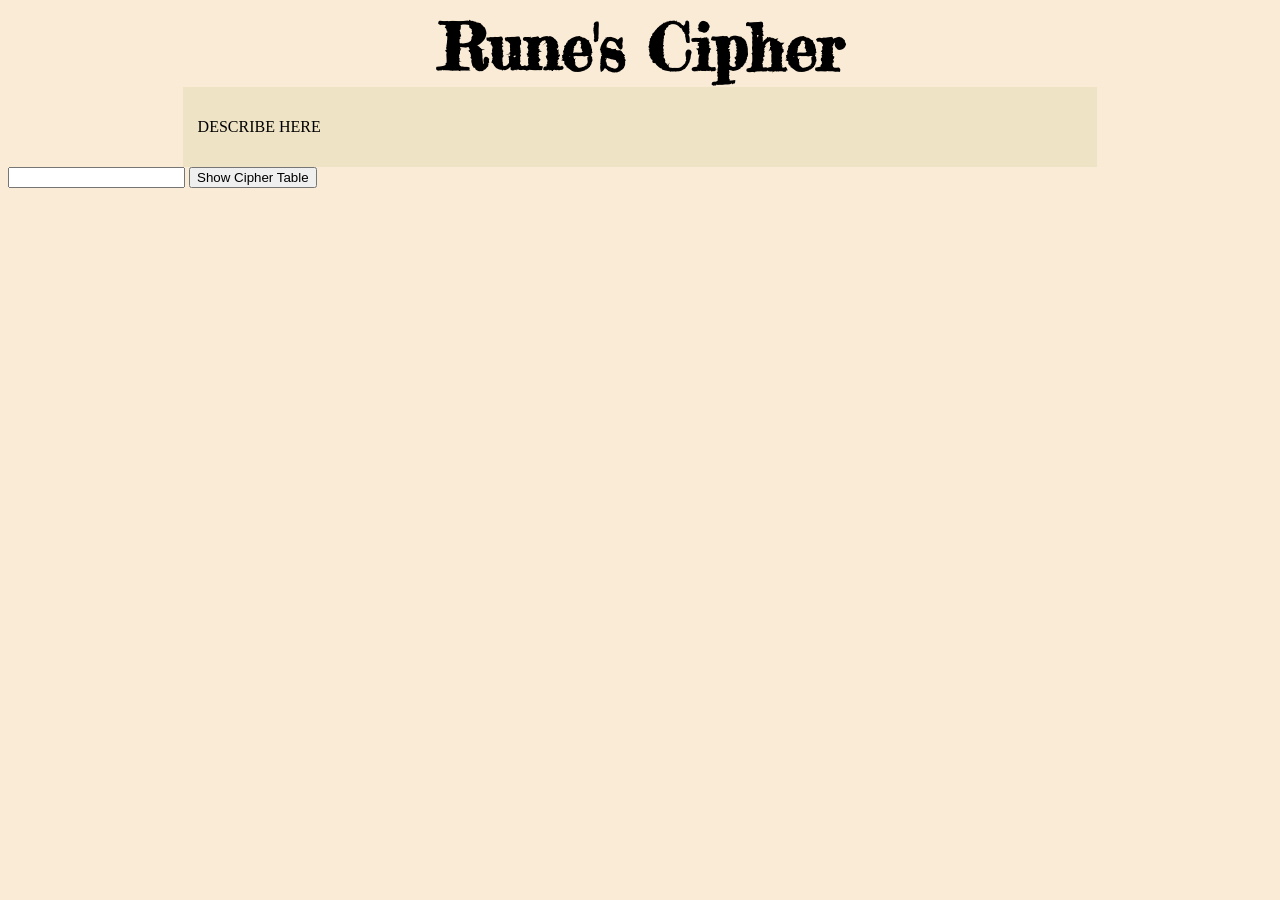
==== index.html @ 85d21cce "push before possible restructure of array" ====
<!DOCTYPE html>
<html lang="en">
    <head>
        <meta charset="UTF-8">
        <title>Rune's Cipher</title>
        <link rel="preconnect" href="https://fonts.googleapis.com">
        <link rel="preconnect" href="https://fonts.gstatic.com" crossorigin>
        <link rel="stylesheet" href="https://fonts.googleapis.com/css2?family=Fredericka+the+Great&display=swap">
        <link rel="stylesheet" href="index.css">
    </head>

    <body>
        <div id="title">Rune's Cipher</div>

        <div id="desc">
            <p>DESCRIBE HERE</p>
        </div>

        <div id="input">
            <input type="text" id="keyword">

            <button onclick="genCipher()">Show Cipher Table</button>
            
            <div id="cipherTable">
                <form class="form-grid">
                    <label for="00">1</label><br>
                    <label for="10">2</label><br>
                    <label for="20">3</label><br>
                    <label for="30">4</label><br>
                    <label for="40">5</label><br>
                    <input type="text" id="00" name="00" value="1"><br>
                    <input type="text" id="10" name="10" value="2"><br>
                    <input type="text" id="20" name="20" value="3"><br>
                    <input type="text" id="30" name="30" value="4"><br>
                    <input type="text" id="40" name="40" value="5"><br>

                    <label for="01">8</label><br>
                    <label for="11">9</label><br>
                    <label for="21">10</label><br>
                    <label for="31">11</label><br>
                    <label for="41">6</label><br>
                    <input type="text" id="01" name="01" value="8"><br>
                    <input type="text" id="11" name="11" value="9"><br>
                    <input type="text" id="21" name="21" value="10"><br>
                    <input type="text" id="31" name="31" value="11"><br>
                    <input type="text" id="41" name="41" value="6"><br>

                    <label for="02">7</label><br>
                    <label for="12">12</label><br>
                    <label for="22">BLANK</label><br>
                    <label for="32">12</label><br>
                    <label for="42">7</label><br>
                    <input type="text" id="02" name="02" value="7"><br>
                    <input type="text" id="12" name="12" value="12"><br>
                    <input type="text" id="22" name="22" value=""><br>
                    <input type="text" id="32" name="32" value="12"><br>
                    <input type="text" id="42" name="42" value="7"><br>

                    <label for="03">6</label><br>
                    <label for="13">11</label><br>
                    <label for="23">10</label><br>
                    <label for="33">9</label><br>
                    <label for="43">8</label><br>
                    <input type="text" id="03" name="03" value="6"><br>
                    <input type="text" id="13" name="13" value="11"><br>
                    <input type="text" id="23" name="23" value="10"><br>
                    <input type="text" id="33" name="33" value="9"><br>
                    <input type="text" id="43" name="43" value="8"><br>

                    <label for="04">1</label><br>
                    <label for="14">2</label><br>
                    <label for="24">3</label><br>
                    <label for="34">4</label><br>
                    <label for="44">5</label><br>
                    <input type="text" id="04" name="04" value="5"><br>
                    <input type="text" id="14" name="14" value="4"><br>
                    <input type="text" id="24" name="24" value="3"><br>
                    <input type="text" id="34" name="34" value="2"><br>
                    <input type="text" id="44" name="44" value="1"><br>
                </form>
            </div>
        </div>

        <button onclick="navChangeE()" id="toEncrypt">Accept Cipher and Continue</button>

        <script type="module" src="JS/main.js"></script>
        <script type="text/javascript" src="JS/index.js"></script>
    </body>
---- index.css ----
#title {
    text-align: center;
    font-size: 4em;
    font-weight: bolder;
    font-family: "Fredericka the Great", serif;
}

body {
    font-size: 100%;
    background-image: url(./assets/5006.png);
    background-color: antiquewhite;
}

/* class properties lead with . */
.footer {
    font-size: .7em;
    text-align: center;
}

.loader {
    border: 16px solid #f3f3f3; /* Light grey */
    border-top: 16px solid #555; /* Blue */
    border-radius: 50%;
    width: 80px;
    height: 80px;
    animation: spin 2s linear infinite;
}
  
@keyframes spin {
    0% { transform: rotate(0deg); }
    100% { transform: rotate(360deg); }
}

/* id properties lead with # */

#desc {
    padding: 15px;
    width: 70%;
    margin: auto;
    text-align: justify;
    background-color: rgba(222, 215, 171, .4);
}

.form-grid{
    display: grid; 
    width: 1000px;
    gap: 10px; 
    grid-template-columns: 50px 50px 50px 50px 50px 50px 50px 50px 50px 50px;
    /* grid-template-columns: auto auto auto auto auto auto auto auto auto auto; */
}

#cipherTable{
    display: none; /*hide by default*/
}

#toEncrypt{
    display: none;
}
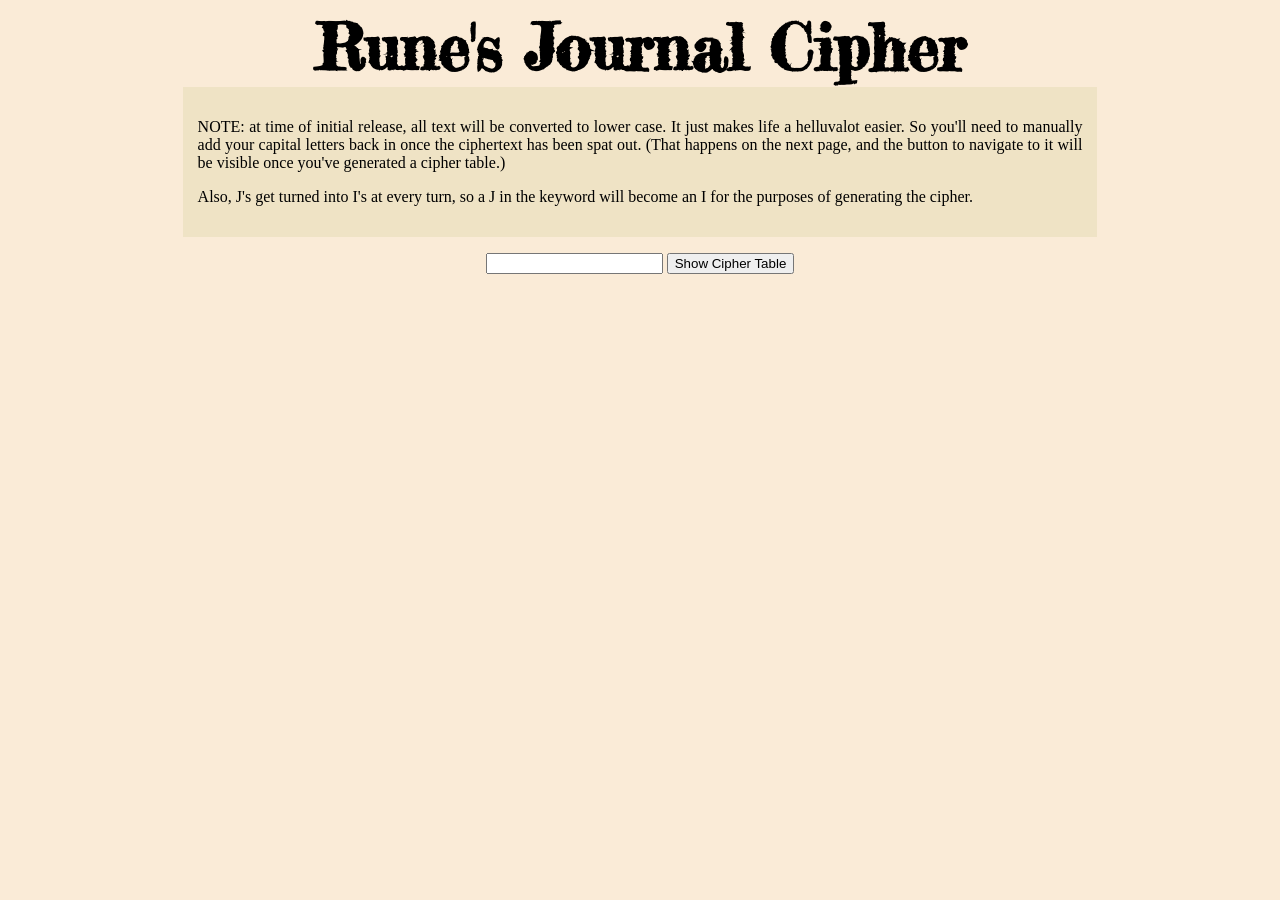
==== commit 3d698e24: "backend required for updating map" ====
--- a/index.html
+++ b/index.html
@@ -2,7 +2,7 @@
 <html lang="en">
     <head>
         <meta charset="UTF-8">
-        <title>Rune's Cipher</title>
+        <title>Andi Gift</title>
         <link rel="preconnect" href="https://fonts.googleapis.com">
         <link rel="preconnect" href="https://fonts.gstatic.com" crossorigin>
         <link rel="stylesheet" href="https://fonts.googleapis.com/css2?family=Fredericka+the+Great&display=swap">
@@ -10,78 +10,80 @@
     </head>
 
     <body>
-        <div id="title">Rune's Cipher</div>
+        <div id="title">Rune's Journal Cipher</div>
 
         <div id="desc">
-            <p>DESCRIBE HERE</p>
+            <p>NOTE: at time of initial release, all text will be converted to lower case. It just makes life a helluvalot easier. So you'll need to manually add your capital letters back in once the ciphertext has been spat out. (That happens on the next page, and the button to navigate to it will be visible once you've generated a cipher table.)</p>
+            <p>Also, J's get turned into I's at every turn, so a J in the keyword will become an I for the purposes of generating the cipher.</p>
         </div>
 
         <div id="input">
-            <input type="text" id="keyword">
+            <p></p><p></p>
+            <center><input type="text" id="keyword">
+            <button onclick="genCipher()">Show Cipher Table</button></center>
+            
+            <div id="cipherTable" style="display: none;">
+                <form class="form-grid">
+                    <label for="00">1</label>
+                    <label for="10">2</label>
+                    <label for="20">3</label>
+                    <label for="30">4</label>
+                    <label for="40">5</label>
+                    <input type="text" id="0" name="00" value="1" style="text-align: center;">
+                    <input type="text" id="1" name="10" value="2" style="text-align: center;">
+                    <input type="text" id="2" name="20" value="3" style="text-align: center;">
+                    <input type="text" id="3" name="30" value="4" style="text-align: center;">
+                    <input type="text" id="4" name="40" value="5" style="text-align: center;">
 
-            <button onclick="genCipher()">Show Cipher Table</button>
-            
-            <div id="cipherTable">
-                <form class="form-grid">
-                    <label for="00">1</label><br>
-                    <label for="10">2</label><br>
-                    <label for="20">3</label><br>
-                    <label for="30">4</label><br>
-                    <label for="40">5</label><br>
-                    <input type="text" id="00" name="00" value="1"><br>
-                    <input type="text" id="10" name="10" value="2"><br>
-                    <input type="text" id="20" name="20" value="3"><br>
-                    <input type="text" id="30" name="30" value="4"><br>
-                    <input type="text" id="40" name="40" value="5"><br>
+                    <label for="01">8</label>
+                    <label for="11">9</label>
+                    <label for="21">10</label>
+                    <label for="31">11</label>
+                    <label for="41">6</label>
+                    <input type="text" id="5" name="01" value="8" style="text-align: center;">
+                    <input type="text" id="6" name="11" value="9" style="text-align: center;">
+                    <input type="text" id="7" name="21" value="10" style="text-align: center;">
+                    <input type="text" id="8" name="31" value="11" style="text-align: center;">
+                    <input type="text" id="9" name="41" value="6" style="text-align: center;">
 
-                    <label for="01">8</label><br>
-                    <label for="11">9</label><br>
-                    <label for="21">10</label><br>
-                    <label for="31">11</label><br>
-                    <label for="41">6</label><br>
-                    <input type="text" id="01" name="01" value="8"><br>
-                    <input type="text" id="11" name="11" value="9"><br>
-                    <input type="text" id="21" name="21" value="10"><br>
-                    <input type="text" id="31" name="31" value="11"><br>
-                    <input type="text" id="41" name="41" value="6"><br>
+                    <label for="02">7</label>
+                    <label for="12">12</label>
+                    <label for="22">BLANK</label>
+                    <label for="32">12</label>
+                    <label for="42">7</label>
+                    <input type="text" id="10" name="02" value="7" style="text-align: center;">
+                    <input type="text" id="11" name="12" value="12" style="text-align: center;">
+                    <input type="text" id="12" name="22" value="" style="text-align: center;">
+                    <input type="text" id="13" name="32" value="12" style="text-align: center;">
+                    <input type="text" id="14" name="42" value="7" style="text-align: center;">
 
-                    <label for="02">7</label><br>
-                    <label for="12">12</label><br>
-                    <label for="22">BLANK</label><br>
-                    <label for="32">12</label><br>
-                    <label for="42">7</label><br>
-                    <input type="text" id="02" name="02" value="7"><br>
-                    <input type="text" id="12" name="12" value="12"><br>
-                    <input type="text" id="22" name="22" value=""><br>
-                    <input type="text" id="32" name="32" value="12"><br>
-                    <input type="text" id="42" name="42" value="7"><br>
+                    <label for="03">6</label>
+                    <label for="13">11</label>
+                    <label for="23">10</label>
+                    <label for="33">9</label>
+                    <label for="43">8</label>
+                    <input type="text" id="15" name="03" value="6" style="text-align: center;">
+                    <input type="text" id="16" name="13" value="11" style="text-align: center;">
+                    <input type="text" id="17" name="23" value="10" style="text-align: center;">
+                    <input type="text" id="18" name="33" value="9" style="text-align: center;">
+                    <input type="text" id="19" name="43" value="8" style="text-align: center;">
 
-                    <label for="03">6</label><br>
-                    <label for="13">11</label><br>
-                    <label for="23">10</label><br>
-                    <label for="33">9</label><br>
-                    <label for="43">8</label><br>
-                    <input type="text" id="03" name="03" value="6"><br>
-                    <input type="text" id="13" name="13" value="11"><br>
-                    <input type="text" id="23" name="23" value="10"><br>
-                    <input type="text" id="33" name="33" value="9"><br>
-                    <input type="text" id="43" name="43" value="8"><br>
-
-                    <label for="04">1</label><br>
-                    <label for="14">2</label><br>
-                    <label for="24">3</label><br>
-                    <label for="34">4</label><br>
-                    <label for="44">5</label><br>
-                    <input type="text" id="04" name="04" value="5"><br>
-                    <input type="text" id="14" name="14" value="4"><br>
-                    <input type="text" id="24" name="24" value="3"><br>
-                    <input type="text" id="34" name="34" value="2"><br>
-                    <input type="text" id="44" name="44" value="1"><br>
+                    <label for="04">1</label>
+                    <label for="14">2</label>
+                    <label for="24">3</label>
+                    <label for="34">4</label>
+                    <label for="44">5</label>
+                    <input type="text" id="20" name="04" value="5" style="text-align: center;">
+                    <input type="text" id="21" name="14" value="4" style="text-align: center;">
+                    <input type="text" id="22" name="24" value="3" style="text-align: center;">
+                    <input type="text" id="23" name="34" value="2" style="text-align: center;">
+                    <input type="text" id="24" name="44" value="1" style="text-align: center;">
                 </form>
             </div>
         </div>
 
-        <button onclick="navChangeE()" id="toEncrypt">Accept Cipher and Continue</button>
+        <center><button onclick="updateCi()" id="updateCipher" style="display: none;">Update</button></center><br>
+        <center><button onclick="navChangeE()" id="toEncrypt" style="display: none;">Accept Cipher and Continue</button></center>
 
         <script type="module" src="JS/main.js"></script>
         <script type="text/javascript" src="JS/index.js"></script>
--- a/index.css
+++ b/index.css
@@ -41,18 +41,20 @@
     background-color: rgba(222, 215, 171, .4);
 }
 
+#cipherTable {
+    justify-content: center;
+    margin-top: 20px;
+    margin-bottom: 20px;
+}
+
 .form-grid{
     display: grid; 
-    width: 1000px;
+    width: auto;
     gap: 10px; 
-    grid-template-columns: 50px 50px 50px 50px 50px 50px 50px 50px 50px 50px;
+    grid-template-columns: 50px 50px 50px 50px 50px;
     /* grid-template-columns: auto auto auto auto auto auto auto auto auto auto; */
 }
 
-#cipherTable{
-    display: none; /*hide by default*/
-}
-
-#toEncrypt{
-    display: none;
+label {
+    text-align: center;
 }
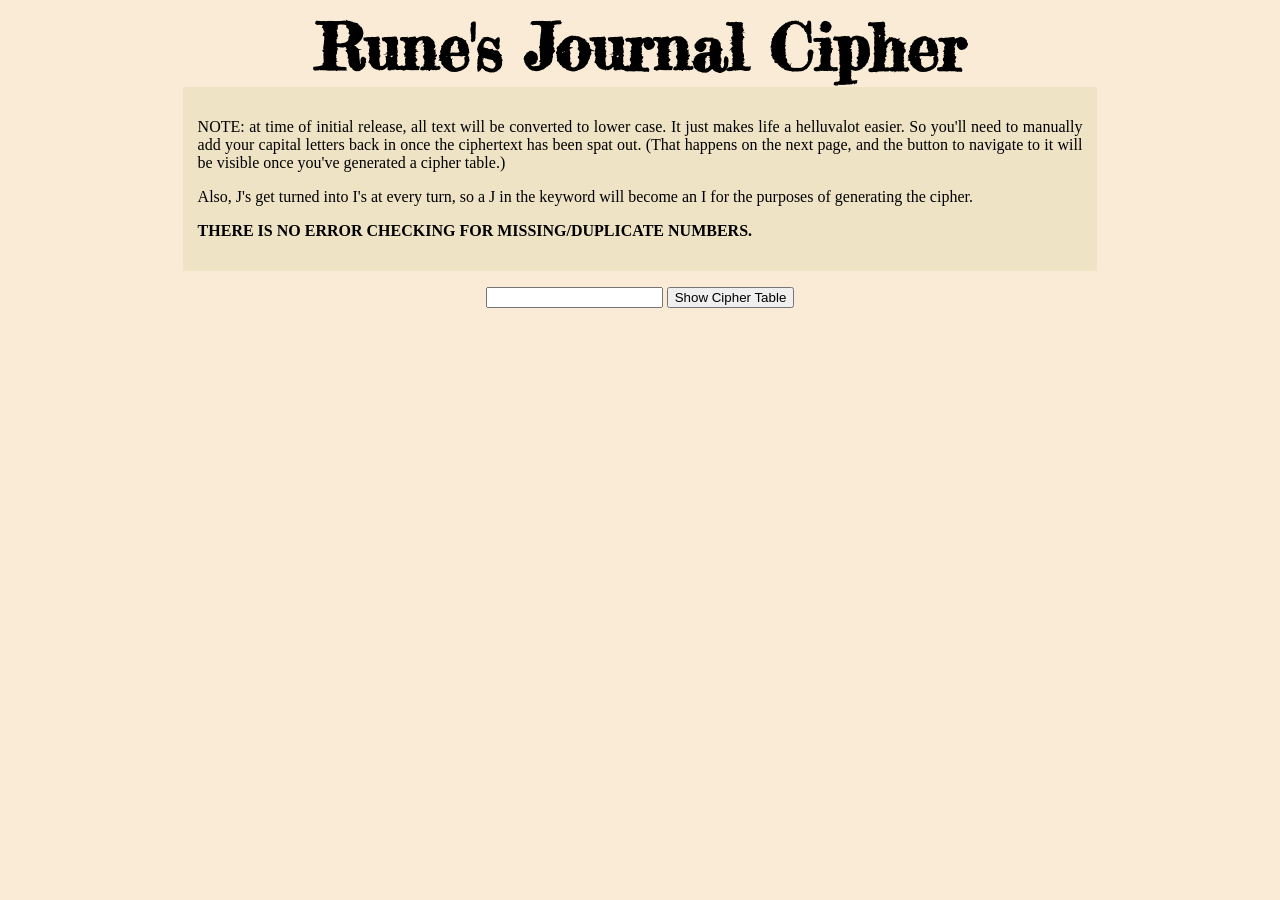
==== commit cf95995c: "cleaning code" ====
--- a/index.html
+++ b/index.html
@@ -15,6 +15,7 @@
         <div id="desc">
             <p>NOTE: at time of initial release, all text will be converted to lower case. It just makes life a helluvalot easier. So you'll need to manually add your capital letters back in once the ciphertext has been spat out. (That happens on the next page, and the button to navigate to it will be visible once you've generated a cipher table.)</p>
             <p>Also, J's get turned into I's at every turn, so a J in the keyword will become an I for the purposes of generating the cipher.</p>
+            <p><b>THERE IS NO ERROR CHECKING FOR MISSING/DUPLICATE NUMBERS.</b></p>
         </div>
 
         <div id="input">
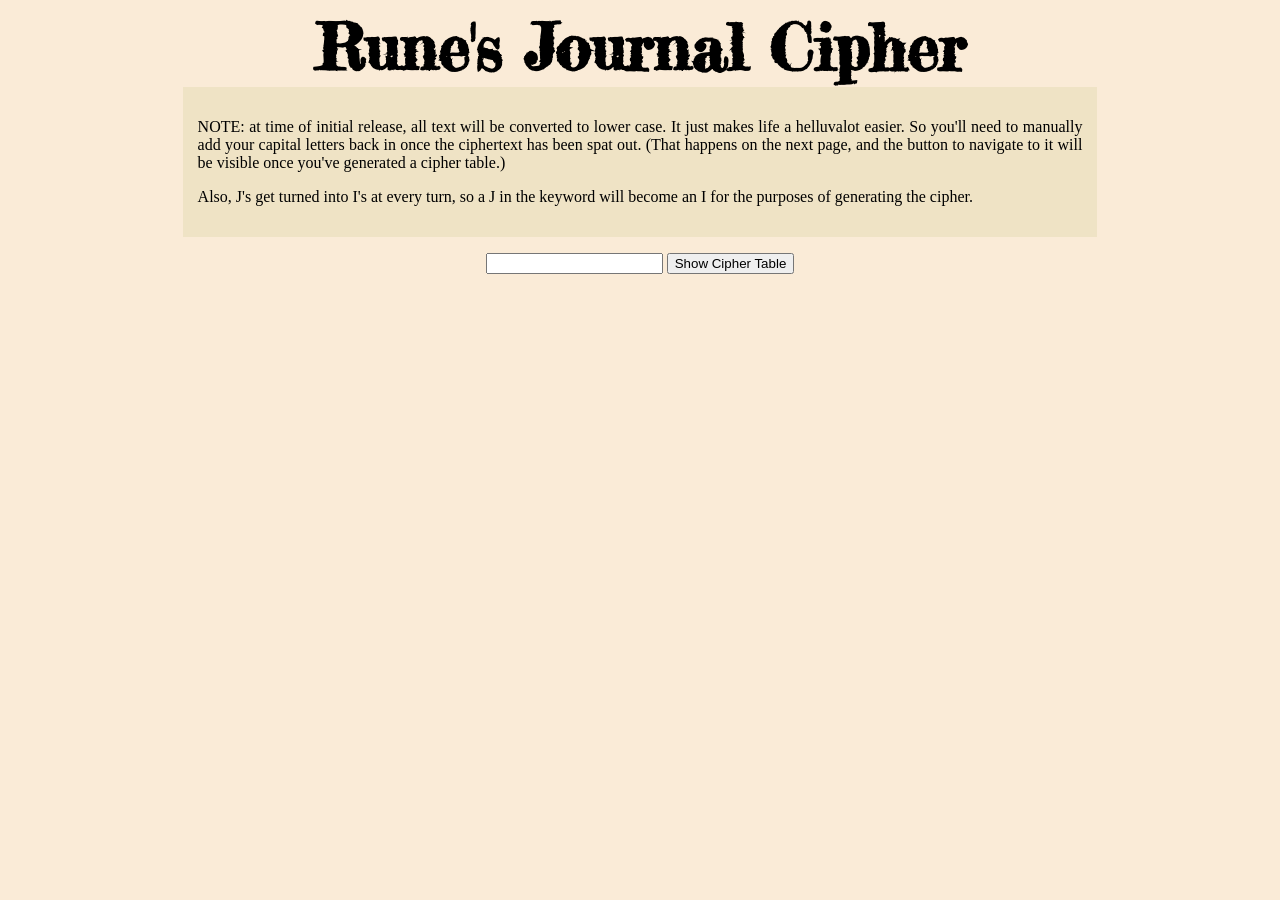
==== commit 4559f86d: "added duplicate letter error handling" ====
--- a/index.html
+++ b/index.html
@@ -15,7 +15,6 @@
         <div id="desc">
             <p>NOTE: at time of initial release, all text will be converted to lower case. It just makes life a helluvalot easier. So you'll need to manually add your capital letters back in once the ciphertext has been spat out. (That happens on the next page, and the button to navigate to it will be visible once you've generated a cipher table.)</p>
             <p>Also, J's get turned into I's at every turn, so a J in the keyword will become an I for the purposes of generating the cipher.</p>
-            <p><b>THERE IS NO ERROR CHECKING FOR MISSING/DUPLICATE NUMBERS.</b></p>
         </div>
 
         <div id="input">
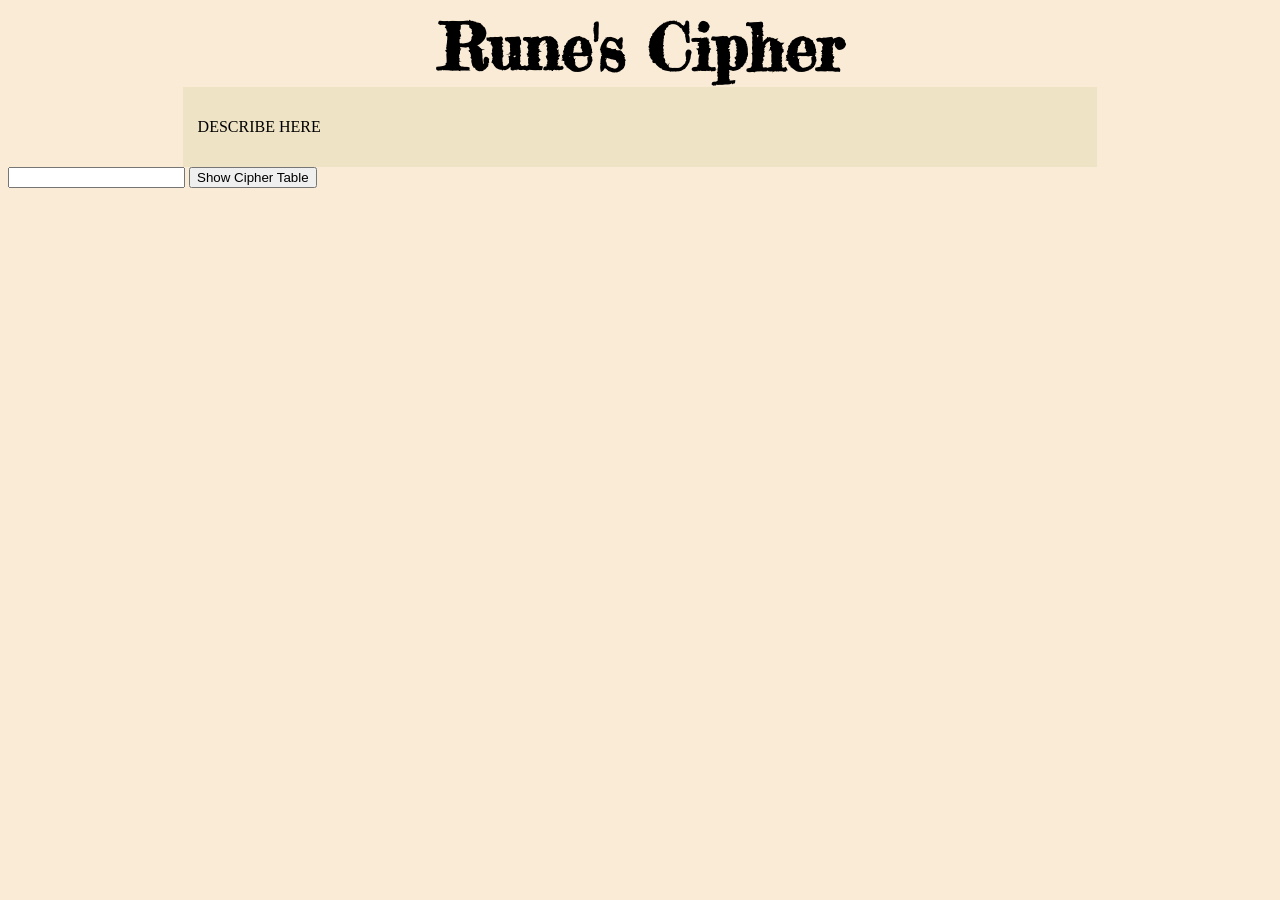
==== commit 26cde11a: "restructuring to avoid passing JSON of array from one page to another" ====
--- a/index.html
+++ b/index.html
@@ -2,7 +2,7 @@
 <html lang="en">
     <head>
         <meta charset="UTF-8">
-        <title>Andi Gift</title>
+        <title>Rune's Cipher</title>
         <link rel="preconnect" href="https://fonts.googleapis.com">
         <link rel="preconnect" href="https://fonts.gstatic.com" crossorigin>
         <link rel="stylesheet" href="https://fonts.googleapis.com/css2?family=Fredericka+the+Great&display=swap">
@@ -10,80 +10,87 @@
     </head>
 
     <body>
-        <div id="title">Rune's Journal Cipher</div>
+        <div id="title">Rune's Cipher</div>
 
         <div id="desc">
-            <p>NOTE: at time of initial release, all text will be converted to lower case. It just makes life a helluvalot easier. So you'll need to manually add your capital letters back in once the ciphertext has been spat out. (That happens on the next page, and the button to navigate to it will be visible once you've generated a cipher table.)</p>
-            <p>Also, J's get turned into I's at every turn, so a J in the keyword will become an I for the purposes of generating the cipher.</p>
+            <p>DESCRIBE HERE</p>
         </div>
 
         <div id="input">
-            <p></p><p></p>
-            <center><input type="text" id="keyword">
-            <button onclick="genCipher()">Show Cipher Table</button></center>
+            <input type="text" id="keyword">
+
+            <button onclick="genCipher()">Show Cipher Table</button>
             
-            <div id="cipherTable" style="display: none;">
+            <div id="cipherTable">
                 <form class="form-grid">
-                    <label for="00">1</label>
-                    <label for="10">2</label>
-                    <label for="20">3</label>
-                    <label for="30">4</label>
-                    <label for="40">5</label>
-                    <input type="text" id="0" name="00" value="1" style="text-align: center;">
-                    <input type="text" id="1" name="10" value="2" style="text-align: center;">
-                    <input type="text" id="2" name="20" value="3" style="text-align: center;">
-                    <input type="text" id="3" name="30" value="4" style="text-align: center;">
-                    <input type="text" id="4" name="40" value="5" style="text-align: center;">
+                    <label for="00">1</label><br>
+                    <label for="10">2</label><br>
+                    <label for="20">3</label><br>
+                    <label for="30">4</label><br>
+                    <label for="40">5</label><br>
+                    <input type="text" id="00" name="00" value="1"><br>
+                    <input type="text" id="10" name="10" value="2"><br>
+                    <input type="text" id="20" name="20" value="3"><br>
+                    <input type="text" id="30" name="30" value="4"><br>
+                    <input type="text" id="40" name="40" value="5"><br>
 
-                    <label for="01">8</label>
-                    <label for="11">9</label>
-                    <label for="21">10</label>
-                    <label for="31">11</label>
-                    <label for="41">6</label>
-                    <input type="text" id="5" name="01" value="8" style="text-align: center;">
-                    <input type="text" id="6" name="11" value="9" style="text-align: center;">
-                    <input type="text" id="7" name="21" value="10" style="text-align: center;">
-                    <input type="text" id="8" name="31" value="11" style="text-align: center;">
-                    <input type="text" id="9" name="41" value="6" style="text-align: center;">
+                    <label for="01">8</label><br>
+                    <label for="11">9</label><br>
+                    <label for="21">10</label><br>
+                    <label for="31">11</label><br>
+                    <label for="41">6</label><br>
+                    <input type="text" id="01" name="01" value="8"><br>
+                    <input type="text" id="11" name="11" value="9"><br>
+                    <input type="text" id="21" name="21" value="10"><br>
+                    <input type="text" id="31" name="31" value="11"><br>
+                    <input type="text" id="41" name="41" value="6"><br>
 
-                    <label for="02">7</label>
-                    <label for="12">12</label>
-                    <label for="22">BLANK</label>
-                    <label for="32">12</label>
-                    <label for="42">7</label>
-                    <input type="text" id="10" name="02" value="7" style="text-align: center;">
-                    <input type="text" id="11" name="12" value="12" style="text-align: center;">
-                    <input type="text" id="12" name="22" value="" style="text-align: center;">
-                    <input type="text" id="13" name="32" value="12" style="text-align: center;">
-                    <input type="text" id="14" name="42" value="7" style="text-align: center;">
+                    <label for="02">7</label><br>
+                    <label for="12">12</label><br>
+                    <label for="22">BLANK</label><br>
+                    <label for="32">12</label><br>
+                    <label for="42">7</label><br>
+                    <input type="text" id="02" name="02" value="7"><br>
+                    <input type="text" id="12" name="12" value="12"><br>
+                    <input type="text" id="22" name="22" value=""><br>
+                    <input type="text" id="32" name="32" value="12"><br>
+                    <input type="text" id="42" name="42" value="7"><br>
 
-                    <label for="03">6</label>
-                    <label for="13">11</label>
-                    <label for="23">10</label>
-                    <label for="33">9</label>
-                    <label for="43">8</label>
-                    <input type="text" id="15" name="03" value="6" style="text-align: center;">
-                    <input type="text" id="16" name="13" value="11" style="text-align: center;">
-                    <input type="text" id="17" name="23" value="10" style="text-align: center;">
-                    <input type="text" id="18" name="33" value="9" style="text-align: center;">
-                    <input type="text" id="19" name="43" value="8" style="text-align: center;">
+                    <label for="03">6</label><br>
+                    <label for="13">11</label><br>
+                    <label for="23">10</label><br>
+                    <label for="33">9</label><br>
+                    <label for="43">8</label><br>
+                    <input type="text" id="03" name="03" value="6"><br>
+                    <input type="text" id="13" name="13" value="11"><br>
+                    <input type="text" id="23" name="23" value="10"><br>
+                    <input type="text" id="33" name="33" value="9"><br>
+                    <input type="text" id="43" name="43" value="8"><br>
 
-                    <label for="04">1</label>
-                    <label for="14">2</label>
-                    <label for="24">3</label>
-                    <label for="34">4</label>
-                    <label for="44">5</label>
-                    <input type="text" id="20" name="04" value="5" style="text-align: center;">
-                    <input type="text" id="21" name="14" value="4" style="text-align: center;">
-                    <input type="text" id="22" name="24" value="3" style="text-align: center;">
-                    <input type="text" id="23" name="34" value="2" style="text-align: center;">
-                    <input type="text" id="24" name="44" value="1" style="text-align: center;">
+                    <label for="04">1</label><br>
+                    <label for="14">2</label><br>
+                    <label for="24">3</label><br>
+                    <label for="34">4</label><br>
+                    <label for="44">5</label><br>
+                    <input type="text" id="04" name="04" value="5"><br>
+                    <input type="text" id="14" name="14" value="4"><br>
+                    <input type="text" id="24" name="24" value="3"><br>
+                    <input type="text" id="34" name="34" value="2"><br>
+                    <input type="text" id="44" name="44" value="1"><br>
                 </form>
             </div>
         </div>
 
-        <center><button onclick="updateCi()" id="updateCipher" style="display: none;">Update</button></center><br>
-        <center><button onclick="navChangeE()" id="toEncrypt" style="display: none;">Accept Cipher and Continue</button></center>
+        <button onclick="navChangeE()" id="toEncrypt">Accept Cipher and Continue</button>
+
+        <div id="input2">
+            <input type="text" id="plaintext" placeholder="Type here <3">
+            <button onclick="encrypt()">Encrypt</button>
+        </div>
+
+        <div id="output2">
+            test
+        </div>
 
         <script type="module" src="JS/main.js"></script>
         <script type="text/javascript" src="JS/index.js"></script>
--- a/index.css
+++ b/index.css
@@ -41,20 +41,26 @@
     background-color: rgba(222, 215, 171, .4);
 }
 
-#cipherTable {
-    justify-content: center;
-    margin-top: 20px;
-    margin-bottom: 20px;
-}
-
 .form-grid{
     display: grid; 
-    width: auto;
+    width: 1000px;
     gap: 10px; 
-    grid-template-columns: 50px 50px 50px 50px 50px;
+    grid-template-columns: 50px 50px 50px 50px 50px 50px 50px 50px 50px 50px;
     /* grid-template-columns: auto auto auto auto auto auto auto auto auto auto; */
 }
 
-label {
-    text-align: center;
+#cipherTable{
+    display: none; /*hide by default*/
+}
+
+#toEncrypt{
+    display: none;
+}
+
+#input2{
+    display: none;
+}
+
+#output2{
+    display: none;
 }
